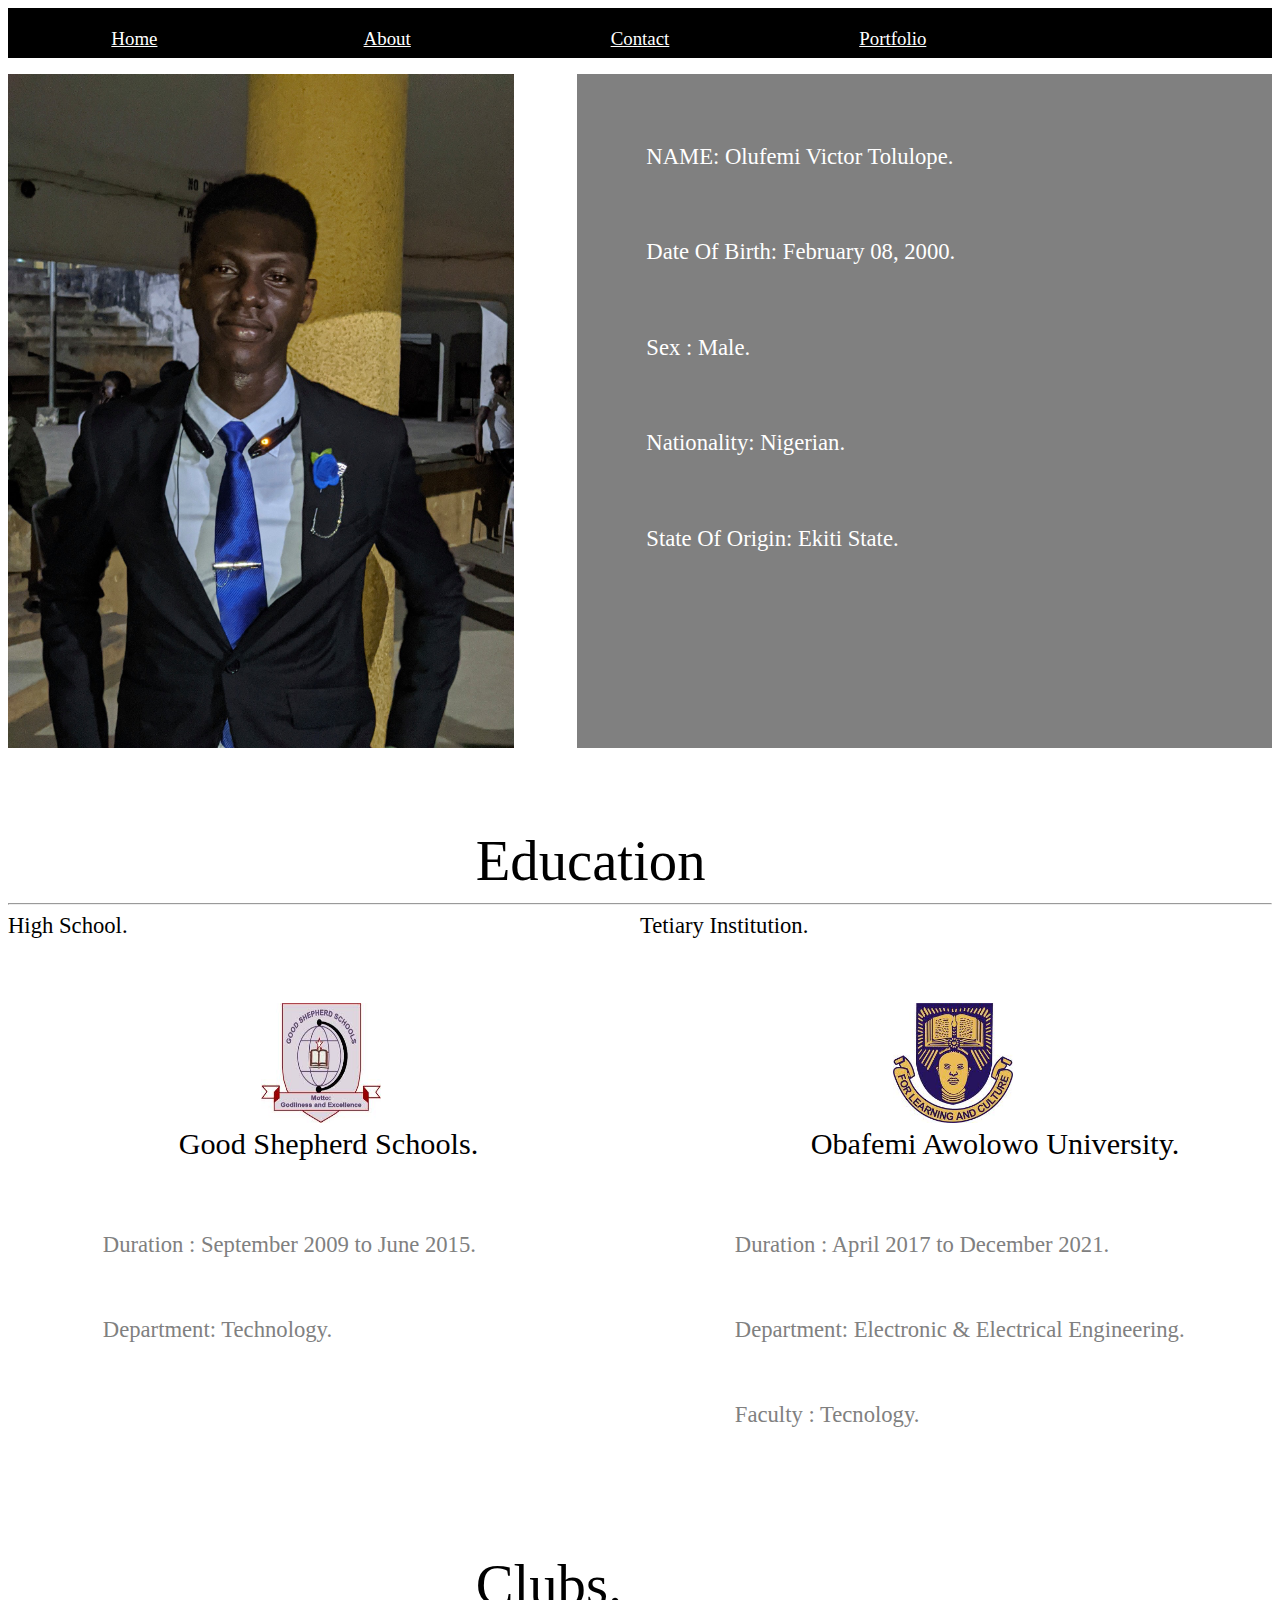
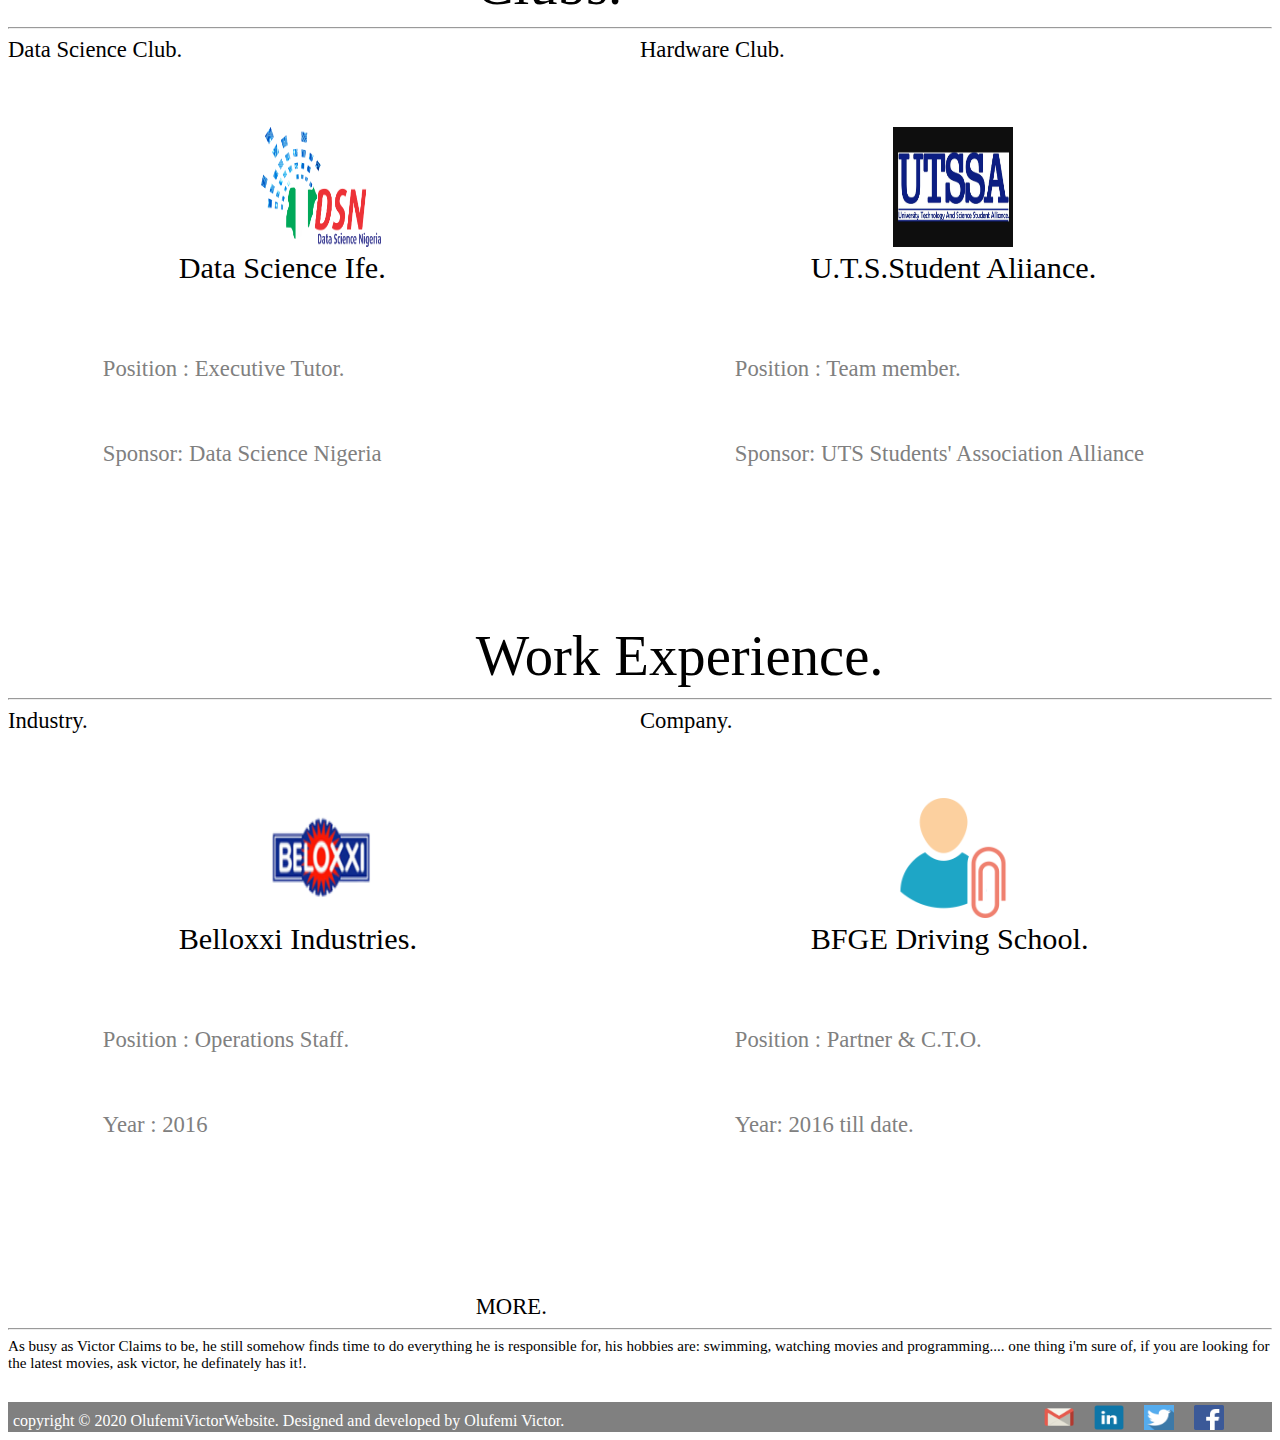
==== about.html @ b9786e75 "Add files via upload" ====
<!DOCTYPE html>
<html>
<head><link rel="stylesheet" type="text/css" href="about_style.css">
	<title>About Olufemi Victor</title>
</head>
<body>
	<div class="main-container">
			<div class="flex-container">
			<a class="menu" href="index.html">Home</a>
			<a class="menu" href="about.html">About</a>
			<a class="menu" href="contact.html">Contact</a>
			<a class="menu" href="portfolio.html">Portfolio</a>
		</div>
	 </div><p> </p>
	<div class="profile-flex-container">
			<img id="profile-image" src="images/profile.JPG">
		<div class="profile-image-description">
			<div class="info">NAME: Olufemi Victor Tolulope. </div>
			<div class="info">Date Of Birth: February 08, 2000.</div>
			<div class="info">Sex : Male.</div> <div class="info">Nationality: Nigerian.</div>
			<div class="info">State Of Origin: Ekiti State.</div>
		</div>
	</div>
		<div class="heading">
			<div class="title">
				Education
			</div>
		</div>
		<hr> 
	<div class="school-flex">
		<div class="education">
			<div class="education-type"> High School.</div>
			<a href="http://www.goodshepherdschools.ng/"target= _blank><img id="avatar" src="images/good_shepherd.jpg"></a>
			<div class="school-name"> Good Shepherd Schools. </div>
			<div class="school-information"> Duration : September 2009 to June 2015. </div>
			<div class="school-information"> 
			Department: Technology.</div><p> </p>	
		</div>
		<div class="education">
			<div class="education-type"> Tetiary Institution.</div>
			<a href="oauife.edu.ng"target= _blank><img id="avatar" src="images/oau_logo.jpg"></a>
			<div class="school-name"> Obafemi Awolowo University. </div>
			<div class="school-information"> Duration : April 2017 to December 2021. </div>
			<div class="school-information"> 
			Department: Electronic & Electrical Engineering.</div>		
			<div class="school-information"> 
			Faculty : Tecnology.</div>		
		</div>
	</div>
		<div class="heading">
			<div class="title">
				Clubs.
			</div>
		</div>
		<hr> 
	<div class="school-flex">
		<div class="education">
			<div class="education-type"> Data Science Club.</div>
			<a href="https://www.datasciencenigeria.org/"target= _blank><img id="avatar" src="images/data_science.png"></a>
			<div class="school-name"> Data Science Ife. </div>
			<div class="school-information"> Position : Executive Tutor. </div>
			<div class="school-information"> 
			Sponsor: Data Science Nigeria</div><p> </p>	
		</div>
		<div class="education">
			<div class="education-type"> Hardware Club.</div>
			<a href="utssa.oauife.edu.ng"target= _blank><img id="avatar" src="images/utssa.PNG"></a>
			<div class="school-name">U.T.S.Student Aliiance. </div>
			<div class="school-information"> Position : Team member. </div>
			<div class="school-information"> 
			Sponsor: UTS Students' Association Alliance
			</div> <p> </p>	
		</div>
	</div>
		<div class="heading">
			<div class="title">
				Work Experience.
			</div>
		</div>
		<hr> 
		<div class="school-flex">
		<div class="education">
			<div class="education-type"> Industry.</div>
			<a href="https://beloxxigroup.com/"target= _blank><img id="avatar" src="images/belloxxi.png"></a>
			<div class="school-name"> Belloxxi Industries. </div>
			<div class="school-information"> Position : Operations Staff. </div>
			<div class="school-information"> 
			Year : 2016 </div><p> </p>	
		</div>
		<div class="education">
			<div class="education-type"> Company.</div>
			<a href="mailto: bfge2010@gmail.com"target= _blank><img id="avatar" src="images/avatar.png"></a>
			<div class="school-name"> BFGE Driving School. </div>
			<div class="school-information"> Position : Partner & C.T.O. </div>
			<div class="school-information"> 
			Year: 2016 till date.
			</div> <p> </p>	
		</div>
	</div>
	<div class="about-text-head">
		<div class="title">MORE.</div>
	</div>
		<hr> 
		<div class="about-text"> As busy as Victor Claims to be, he still somehow finds time to do everything he is responsible for, his hobbies are: swimming, watching movies and programming.... one thing i'm sure of, if you are looking for the latest movies, ask victor, he definately has it!.</div>
	<div class="bottom-container">
		<div class="flex-bottom-container">
			<div class="copyright-details">
			copyright &copy 2020 OlufemiVictorWebsite. Designed and developed by Olufemi Victor.
			</div>
			<a href="mailto: femiosinkolu@gmail.com" target= _blank><img id="gmail-icon" src="images/gmail.png"></a>
			<a href="https://www.linkedin.com/in/victor-olufemi-a44924192/" target= _blank><img id="linkedin-icon" src="images/linkedin.png"></a>
			<a href="https://twitter.com/profvictor001" target= _blank><img id="twitter-icon" src="images/twitter.png"></a>
			<a href="https://www.facebook.com/profile.php?id=100009859840576" target= _blank><img id="facebook-icon" src="images/facebook.png"></a>
		</div>
	</div>
	</body>
</html>
---- about_style.css ----
.main-container{
	width: 100%;
}
.flex-container{
	width: 100%;
	display:flex;
	background-color:black;
	height: 50px;
	color:white;
}
a:hover{
	color:grey;
	font-size: 0.6cm;
}
.menu{
	min-width: 20%;
	color:white;
	font-size: 0.5cm;
	text-align: center;	
	padding-top: 20px;
}
#profile-image{
	width: 40%;
	margin-right:5%
}
.profile-flex-container{
	width: 100%;
	height: 30%;
	display:flex;
	flex-direction: row;
}
.info{
	text-align: left;
	justify-content: left;
	align-content: left;
	color: white;
	font-size: 0.6cm;
	margin-top: 10%;
	margin-left:10%;
}
.profile-image-description{
	width: 70%;
	flex-direction: column;
	background-color:grey;
}
.heading{
	display: flex;
	widows: 100px;
	height: 100px
	margin-top:50px;
	font-size: 1.5cm;
	margin-bottom:10px;
}
.title{
	margin-left: 37%;
	margin-top:80px;
}
.school-flex{
	display: flex;
	width: 100%
	flex-direction: row;
}
.education{
	display: flex;
	width: 50%;
	flex-direction:column;
}
.education-type{
	width:70%;
	height:30px;
	font-size: 0.6cm;
	margin-bottom: 10px;
}
#avatar{
	margin-left: 40%;
	height: 120px;
	width: 120px;
	margin-top: 50px;
}
#avatar:hover{
    border: 1px solid #ddd;
    border-radius: 4px;
	height: 150px;
	width: 150px;
 	border-bottom-color: grey;
}
.school-name{
	width:70%;
	height:50px;
	font-size: 0.8cm;
	margin-left: 27%;
	margin-bottom: 40px;
}
.school-information{
	width:75%;
	height:50px;
	margin-left: 15%;
	color: grey;
	font-size: 0.6cm;
	margin-top: 15px;	
	margin-bottom: 20px;

}
.about-text-head{
	font-size: 0.6cm;
}
.about-text{
	font-size: 0.4cm;
	margin-bottom: 30px;
}
.bottom-container{
	width: 100%;
}
.flex-bottom-container{
	width: 100%;
	display:flex;
	background-color:grey;
	height: 30px;
	color: white;
}
#linkedin-icon{
	height: 25px;
	width: 30px;
	margin-top: 2.5px;
	margin-left: 20px;
}
#linkedin-icon:hover{
	height: 30px;
	width: 35px;
	margin-top: 0px;
 }
#twitter-icon{
	height: 25px;
	width: 30px;
	margin-top: 2.5px;
	margin-left: 20px;
}
#twitter-icon:hover{
	height: 30px;
	width: 35px;
	margin-top: 0px;
 }
#facebook-icon{
	height: 25px;
	width: 30px;
	margin-top: 2.5px;
	margin-left: 20px;
}
#facebook-icon:hover{
	height: 30px;
	width: 35px;
	margin-top: 0px;
 }
#gmail-icon{
	height: 25px;
	width: 30px;
	margin-top: 2.5px;
	margin-left: 20px;
}
#gmail-icon:hover{
	height: 30px;
	width: 35px;
	margin-top: 0px;
 }
.copyright-details{
	margin-top: 10px;
	margin-left: 5px;
	width:80%;
}
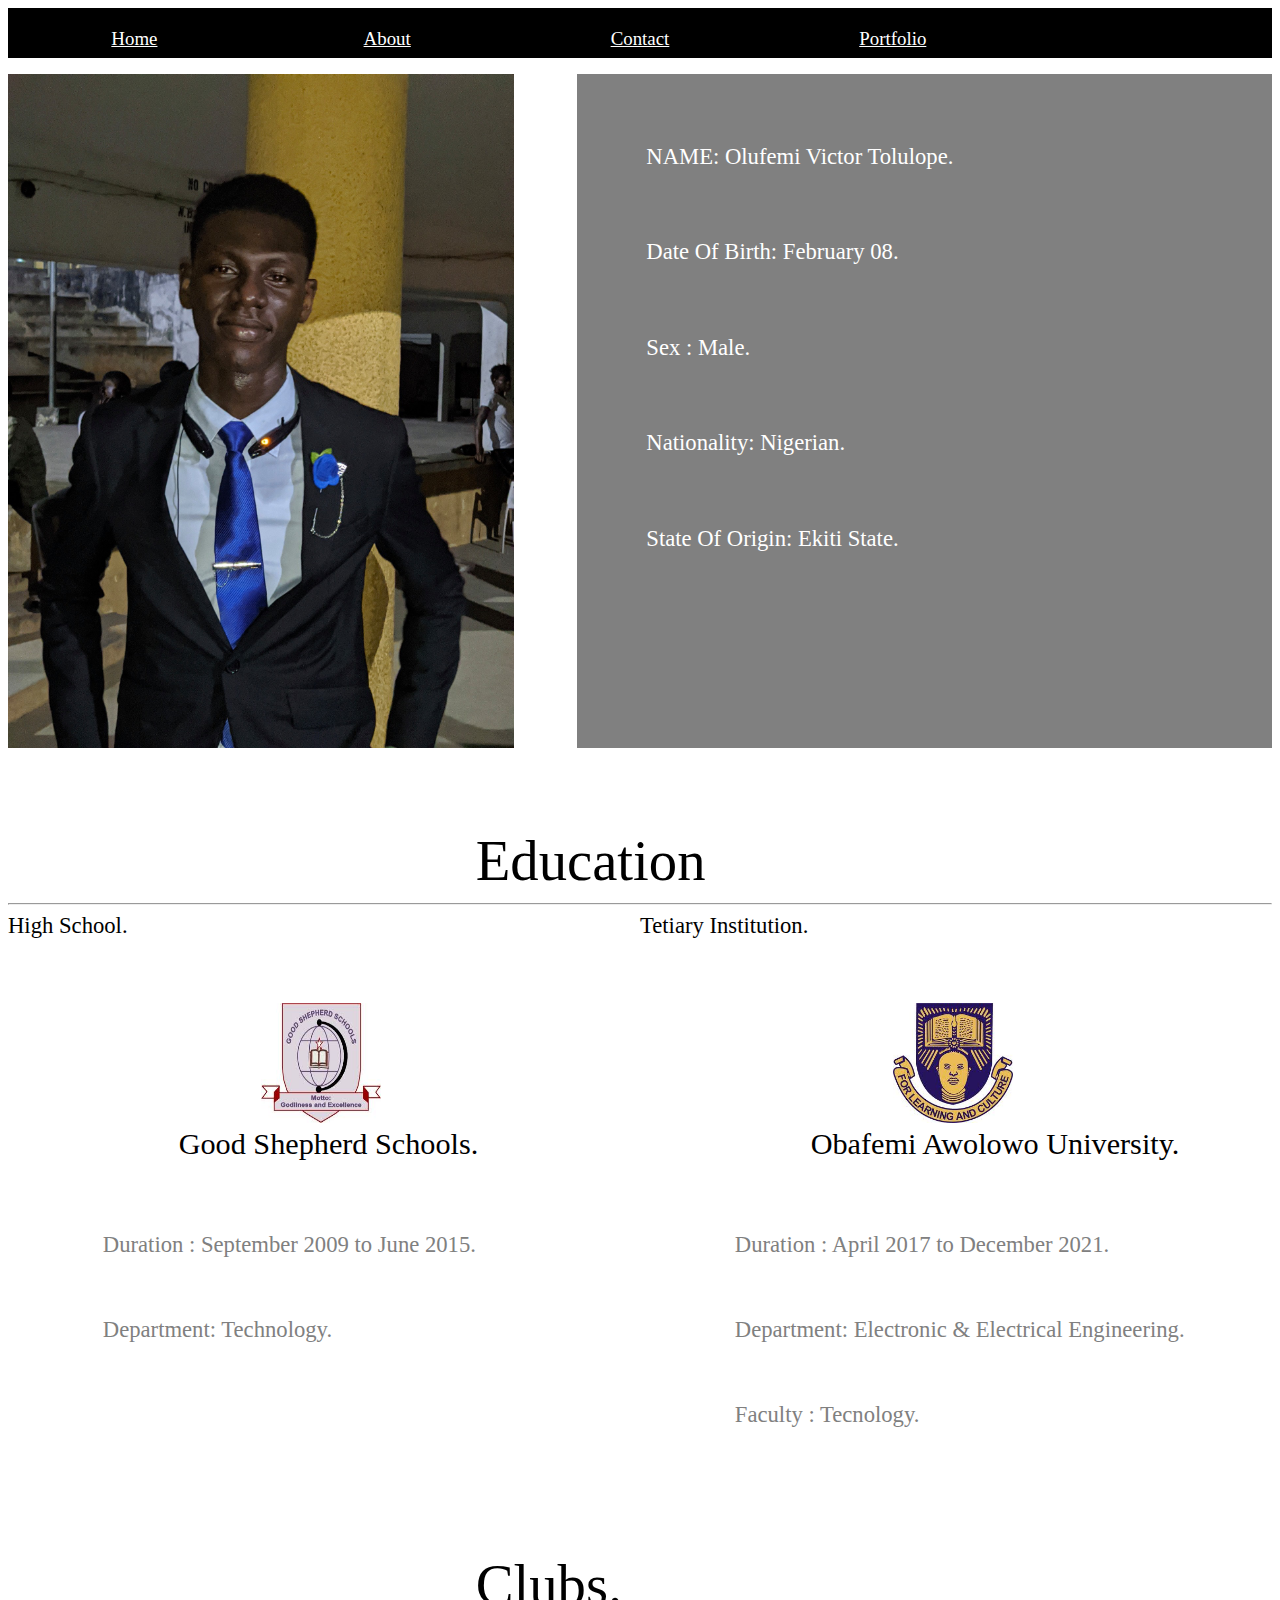
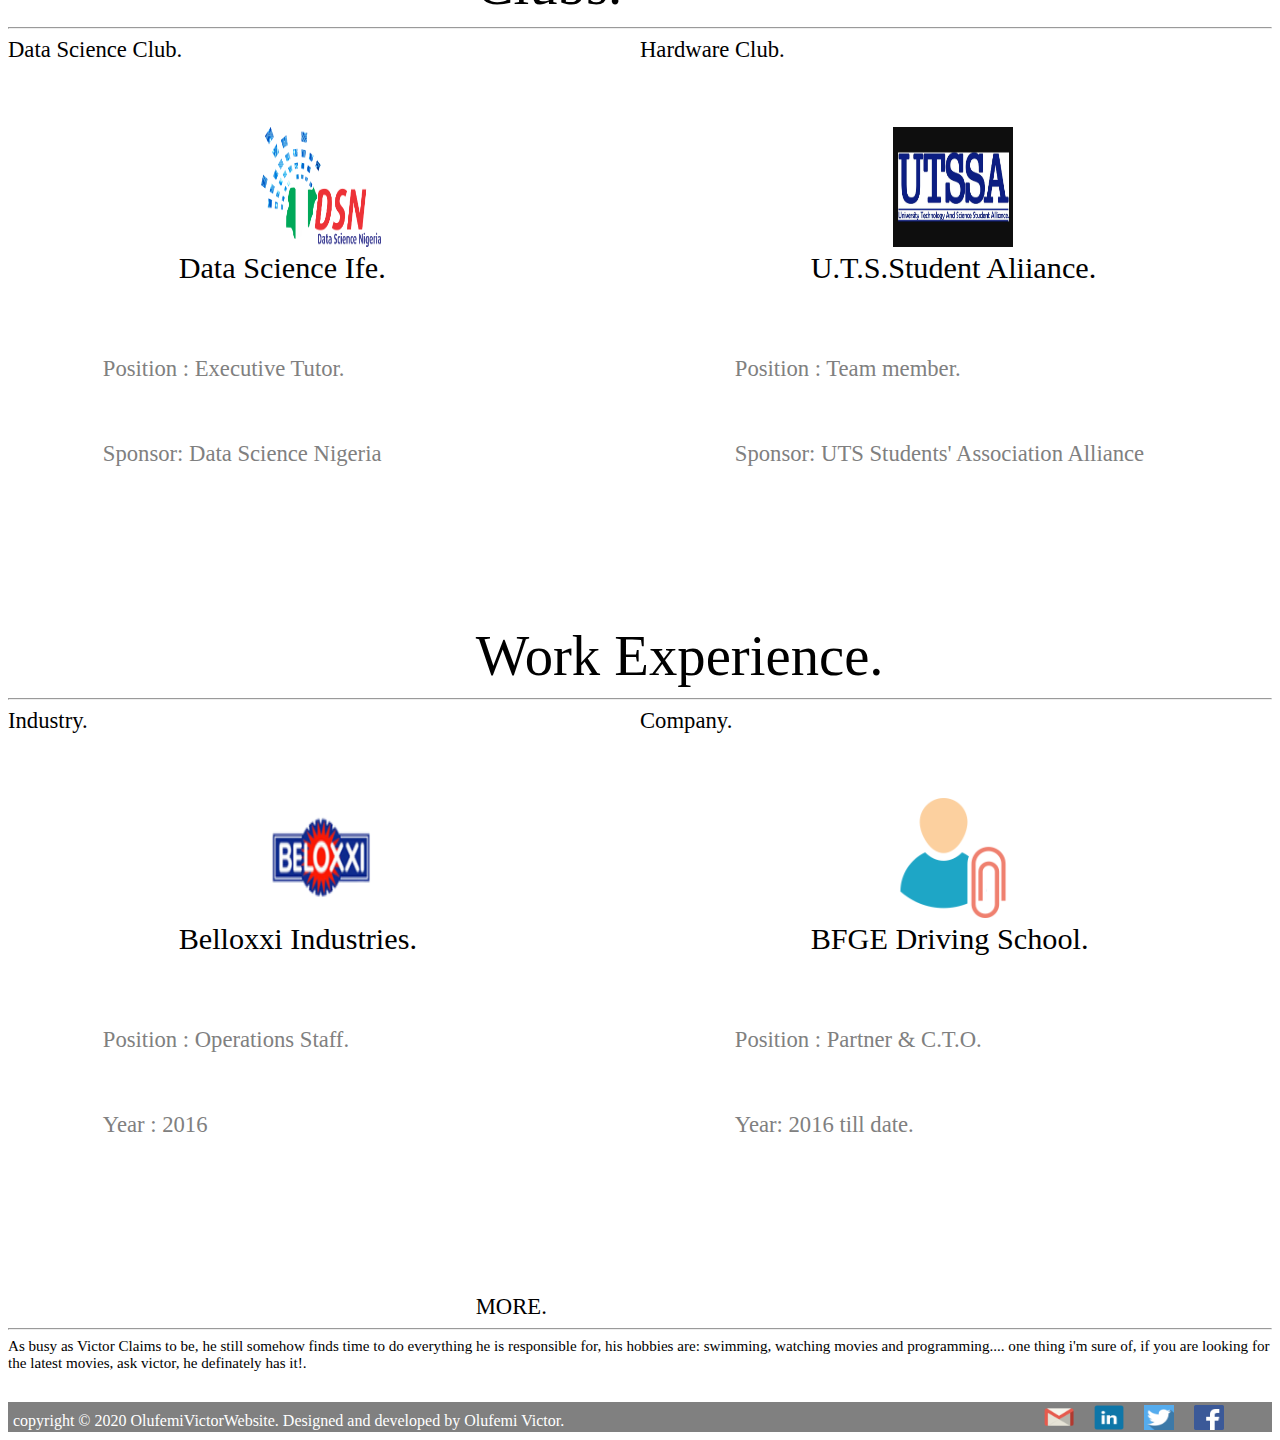
==== commit 99750e40: "Update about.html" ====
--- a/about.html
+++ b/about.html
@@ -16,7 +16,7 @@
 			<img id="profile-image" src="images/profile.JPG">
 		<div class="profile-image-description">
 			<div class="info">NAME: Olufemi Victor Tolulope. </div>
-			<div class="info">Date Of Birth: February 08, 2000.</div>
+			<div class="info">Date Of Birth: February 08.</div>
 			<div class="info">Sex : Male.</div> <div class="info">Nationality: Nigerian.</div>
 			<div class="info">State Of Origin: Ekiti State.</div>
 		</div>
@@ -38,7 +38,7 @@
 		</div>
 		<div class="education">
 			<div class="education-type"> Tetiary Institution.</div>
-			<a href="oauife.edu.ng"target= _blank><img id="avatar" src="images/oau_logo.jpg"></a>
+			<a href="https://www.oauife.edu.ng"target= _blank><img id="avatar" src="images/oau_logo.jpg"></a>
 			<div class="school-name"> Obafemi Awolowo University. </div>
 			<div class="school-information"> Duration : April 2017 to December 2021. </div>
 			<div class="school-information"> 
@@ -64,7 +64,7 @@
 		</div>
 		<div class="education">
 			<div class="education-type"> Hardware Club.</div>
-			<a href="utssa.oauife.edu.ng"target= _blank><img id="avatar" src="images/utssa.PNG"></a>
+			<a href="https://www.utssa.oauife.edu.ng"target= _blank><img id="avatar" src="images/utssa.PNG"></a>
 			<div class="school-name">U.T.S.Student Aliiance. </div>
 			<div class="school-information"> Position : Team member. </div>
 			<div class="school-information"> 
@@ -114,4 +114,4 @@
 		</div>
 	</div>
 	</body>
-</html>+</html>
